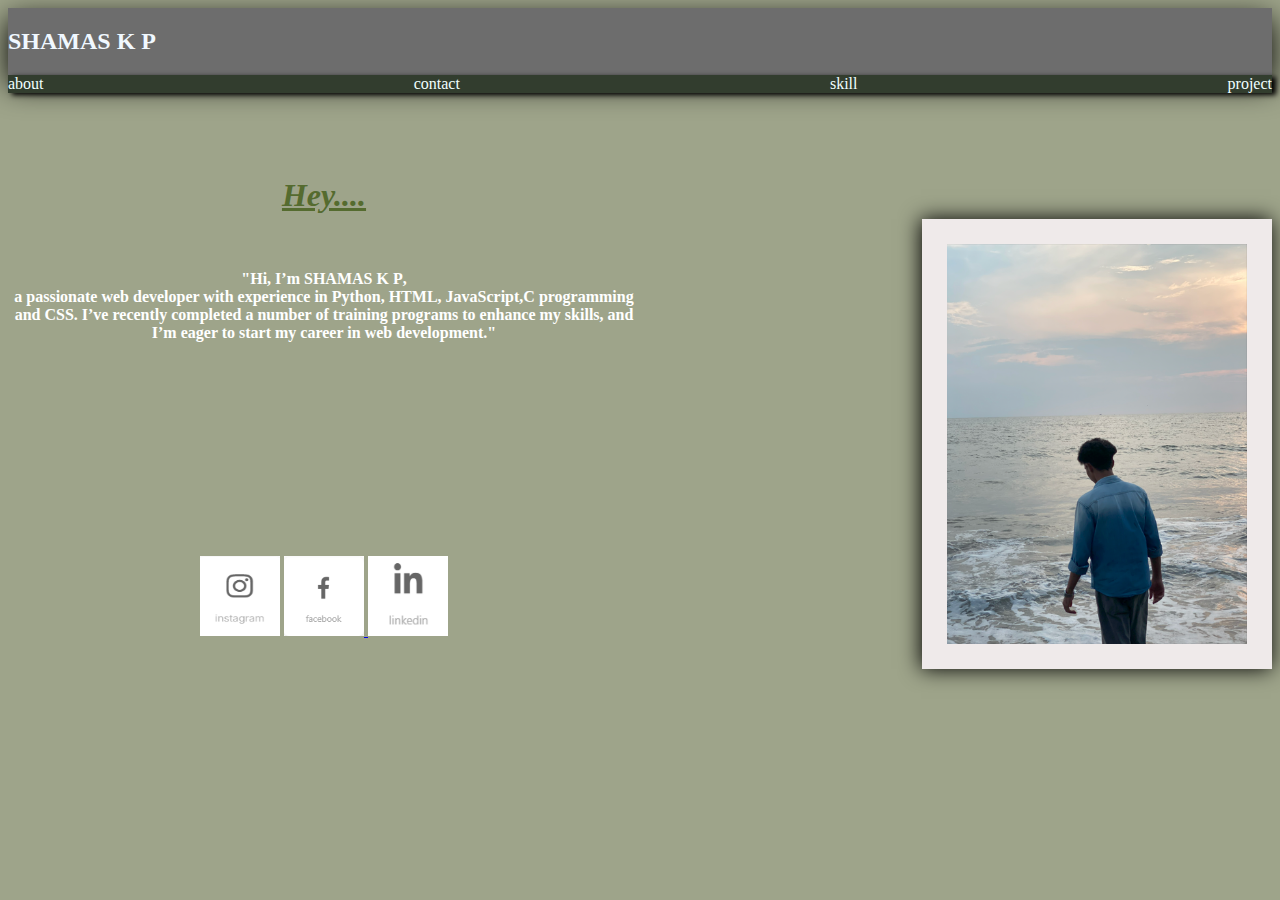
==== profile.html @ aa357e0f "first commit" ====
<!DOCTYPE html>
<html lang="en">
<head>
    <title>Document</title>
    <link rel="stylesheet" href="profile.css">
    

</head>

<body>
    <div id="main">
        <div id="first">
        <div id="name">
            <h2>SHAMAS K P</h2></div>
            <div id="banner">
            <a href="profileabout.html">about</a>
            <a href="profilecontact.html">contact</a>
            <a href="skillandproject.html">skill</a>
            <a href="skillandproject.html"> project  </a>
        </div></div>


    </div>
    <div id="details">
        <div id="d1">
            <center>
        <h1><u> <i>Hey....</i></u>
        </h1><br>
<p>
    <B>"Hi, I’m <B>SHAMAS K P</B>, <BR>a passionate web developer with experience in Python, HTML, 
    JavaScript,C programming and CSS. I’ve recently completed a number of training programs to enhance my skills, and I’m eager to start my career in web development."
    <br><br><br><br><br><br><br><br><br><br><br><br></B>
    <DIV id="d3">
        <a href="https://www.instagram.com/_shama.x_?igsh=M2p6bzYwbmJlMjN">
<img src="insta.png" height="80px" width="80px"></a>
<a href="https://www.facebook.com/share/yY3M2gtpGZqDHRXA/?mibextid=LQQJ4d">       
<img src="facebook.png" height="80px" width="80px">
         </a>
        <a href="https://www.linkedin.com/in/k-p-shamas-1b2550282?utm_source=share&utm_campaign=share_via&utm_content=profile&utm_medium=ios_app">
         <img src="linkedin.png" height="80px" width="80px"></a>


    
   </center> </div>
        
        <div id="d2">
          <center>  <img id="image" src="sk1.png" height="400px" width="300px"></center></div></div>
        </div><br><br><br>
        
       
       
      
        
     </div>

</div>
    
</body>
</html>
---- profile.css ----
body{
    background-color: rgb(158, 164, 138);
}

#banner{
 text-align: right;
 display:flex;
    justify-content: space-between;
    background-color: rgb(50, 61, 46);  
    width:100%;
    box-shadow: 4px 2px 5px black;
a{
    text-decoration:none ;
    color:azure;
}
    a:hover{
        text-decoration:none;
        color:chartreuse
    }
    
}

#name{
color:aliceblue;
    text-align:center;
    display:flex;
    background-color: rgb(109, 109, 109);
    width:fill;
    box-shadow: 0px 10px 30px black;
}

#details{
    #d1{
        width:50%;
        margin-top: 5%;
    }
    #d2{
        width:350px;
        height:450px;
        margin-top: 10%;
        background-color: rgb(239, 234, 234);
        box-shadow:-1px 0px 20px black;
       
    }
    color:rgb(255, 255, 255);
    display:flex;
    justify-content: space-between;
}
   #bla{
    height:500px;
   background-color:rgb(255, 255, 255);
    text-align: center;  
    display:flex;
    justify-content:space-between;
   
    }
   #contact{
    background-color: rgb(255, 255, 255);
    border-radius: 20px;
    height:500px;
    margin-left: 20px;
    margin-right: 20px;
   
   }
   #project{
    background-color:beige;
border-radius: 20px;  
width:33.33%;
height:450px;
margin-top: 20px;
margin-left: 10px;
}
#bla2{
    background-color: rgba(179, 149, 121, 0.414);
    width:33.33%;
    height:450px;
    border-radius: 20px;
    margin-top: 20px;
margin-left: 5px;
margin-right: 10px;
}
#skills{
    background-color:rgba(116, 100, 81, 0.522);
    width:33.33%;
    height:450px;
    margin-top: 20px;
margin-left: 5px;
    border-radius: 20px;
  
}
#ab{
    background-color: aliceblue;
}
button:hover{
    color:white;

    
}
#image{
    
    margin-top: 25px;
}
h1{
    color:darkolivegreen
}
#about{
    background-color: beige;
    height: 400px;;
}
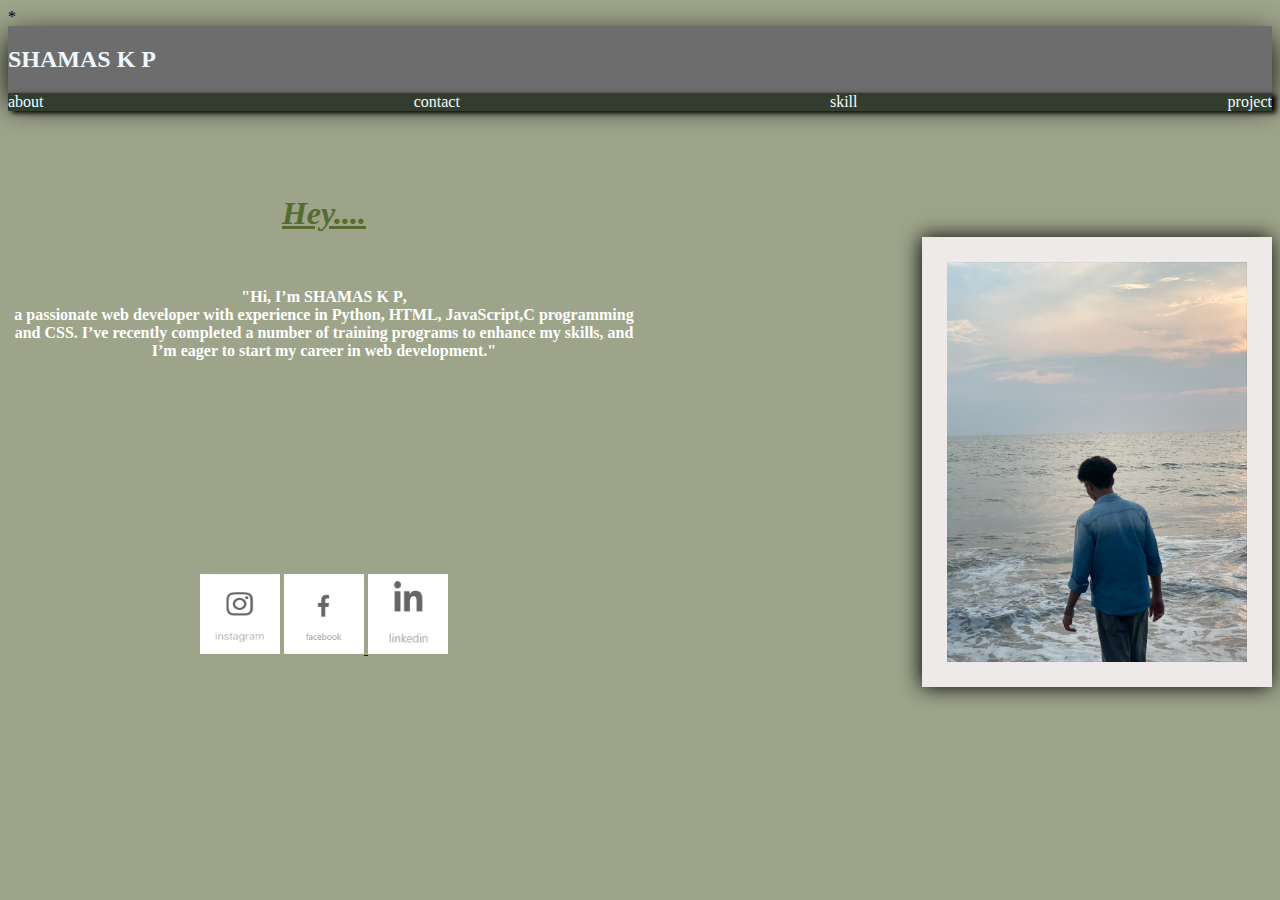
==== commit 94920896: "first commit" ====
--- a/profile.html
+++ b/profile.html
@@ -8,7 +8,7 @@
 </head>
 
 <body>
-    <div id="main">
+    <div id="main">*
         <div id="first">
         <div id="name">
             <h2>SHAMAS K P</h2></div>
